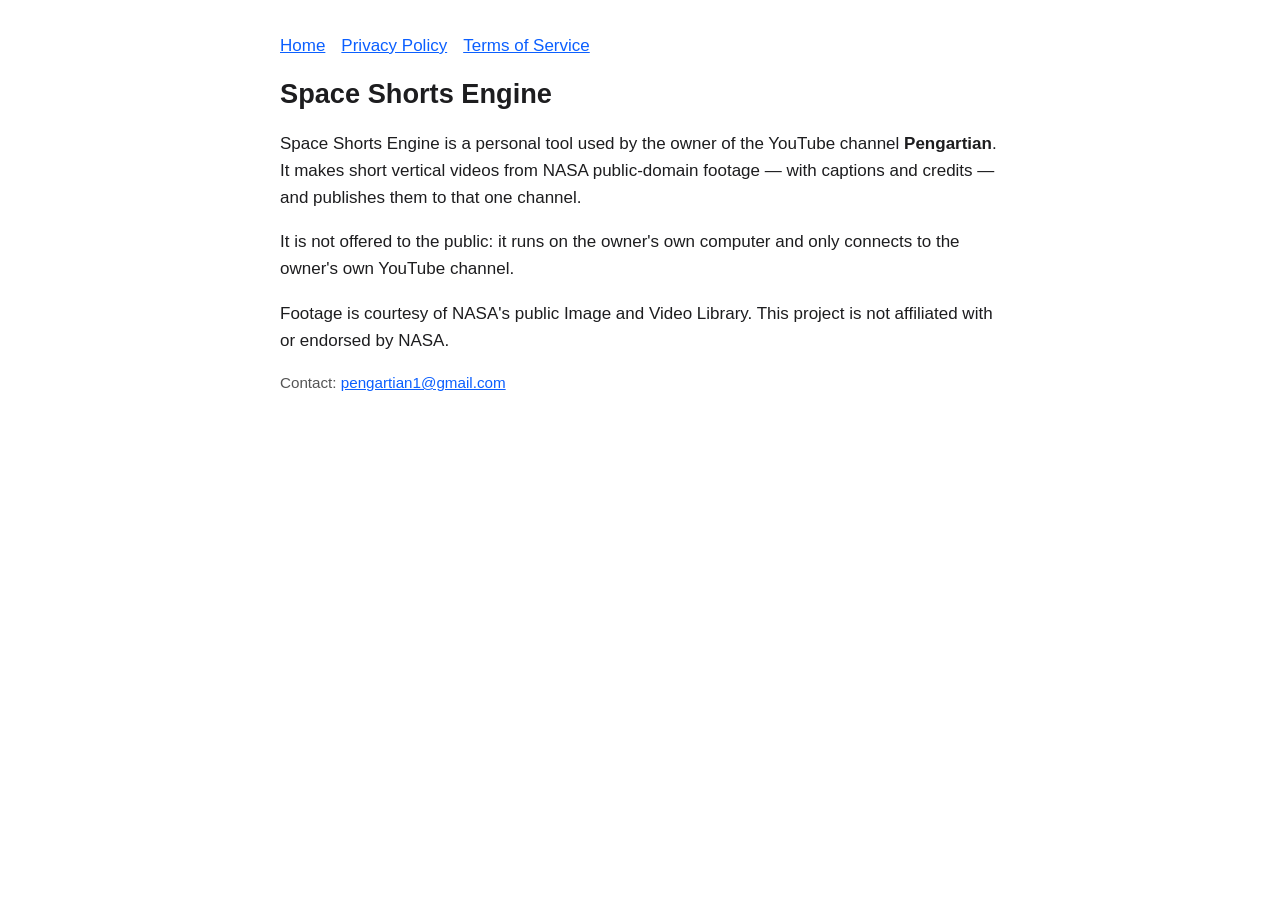
==== index.html @ ea08f8c9 "Space Shorts Engine: home, privacy policy, terms" ====
<!doctype html><html lang="en"><head><meta charset="utf-8"><meta name="viewport" content="width=device-width, initial-scale=1">
<title>Space Shorts Engine</title><link rel="stylesheet" href="style.css"></head><body>
<nav><a href="index.html">Home</a><a href="privacy.html">Privacy Policy</a><a href="terms.html">Terms of Service</a></nav>
<h1>Space Shorts Engine</h1>
<p>Space Shorts Engine is a personal tool used by the owner of the YouTube channel <strong>Pengartian</strong>. It makes
short vertical videos from NASA public-domain footage — with captions and credits — and publishes them to that one channel.</p>
<p>It is not offered to the public: it runs on the owner's own computer and only connects to the owner's own YouTube channel.</p>
<p>Footage is courtesy of NASA's public Image and Video Library. This project is not affiliated with or endorsed by NASA.</p>
<p class="muted">Contact: <a href="mailto:pengartian1@gmail.com">pengartian1@gmail.com</a></p>
</body></html>
---- style.css ----
:root { --fg: #1d1d1f; --muted: #555; --bg: #ffffff; --accent: #0b5fff; }
@media (prefers-color-scheme: dark) { :root { --fg: #f2f2f2; --muted: #b0b0b0; --bg: #111214; --accent: #6ea0ff; } }
body { font: 17px/1.6 -apple-system, BlinkMacSystemFont, "Segoe UI", Roboto, sans-serif; color: var(--fg);
       background: var(--bg); max-width: 720px; margin: 0 auto; padding: 32px 16px 64px; }
h1 { font-size: 1.7rem; line-height: 1.25; } h2 { font-size: 1.2rem; margin-top: 2rem; }
a { color: var(--accent); } nav a { margin-right: 16px; } .muted { color: var(--muted); font-size: .95rem; }
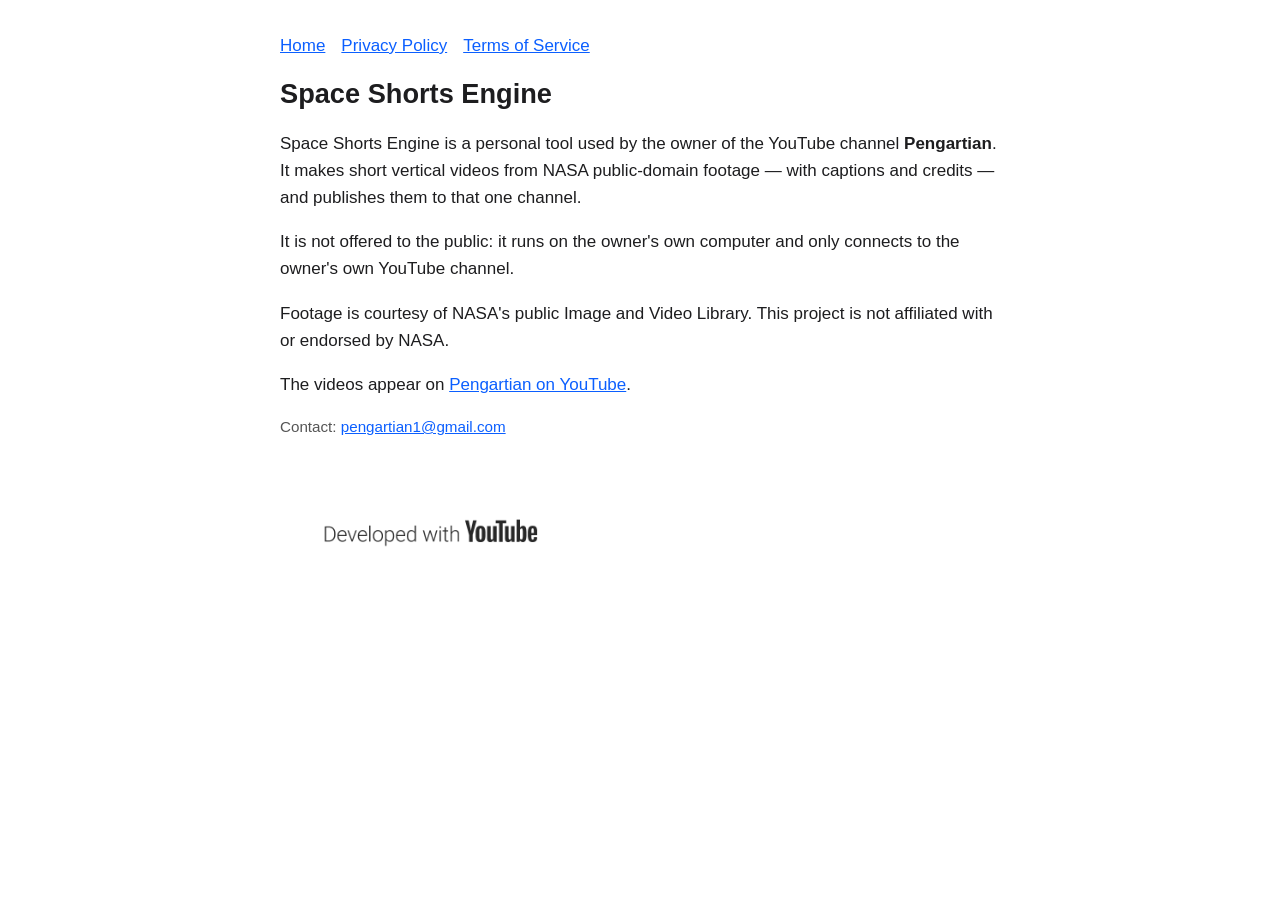
==== commit f926bbf4: "Developed with YouTube badge, data retention periods, YouTube ToS wording Co-Authored-By: Claude Opu" ====
--- a/index.html
+++ b/index.html
@@ -6,5 +6,7 @@
 short vertical videos from NASA public-domain footage — with captions and credits — and publishes them to that one channel.</p>
 <p>It is not offered to the public: it runs on the owner's own computer and only connects to the owner's own YouTube channel.</p>
 <p>Footage is courtesy of NASA's public Image and Video Library. This project is not affiliated with or endorsed by NASA.</p>
+<p>The videos appear on <a href="https://www.youtube.com/@Pengartian">Pengartian on YouTube</a>.</p>
 <p class="muted">Contact: <a href="mailto:pengartian1@gmail.com">pengartian1@gmail.com</a></p>
+<p class="badge"><a href="https://www.youtube.com/@Pengartian" title="Pengartian on YouTube"><picture><source srcset="developed-with-youtube-sentence-case-light.png" media="(prefers-color-scheme: dark)"><img src="developed-with-youtube-sentence-case-dark.png" alt="Developed with YouTube" width="336" height="120"></picture></a></p>
 </body></html>
--- a/style.css
+++ b/style.css
@@ -4,3 +4,4 @@
        background: var(--bg); max-width: 720px; margin: 0 auto; padding: 32px 16px 64px; }
 h1 { font-size: 1.7rem; line-height: 1.25; } h2 { font-size: 1.2rem; margin-top: 2rem; }
 a { color: var(--accent); } nav a { margin-right: 16px; } .muted { color: var(--muted); font-size: .95rem; }
+.badge { margin-top: 2.5rem; } .badge img { width: 300px; height: auto; display: block; }
